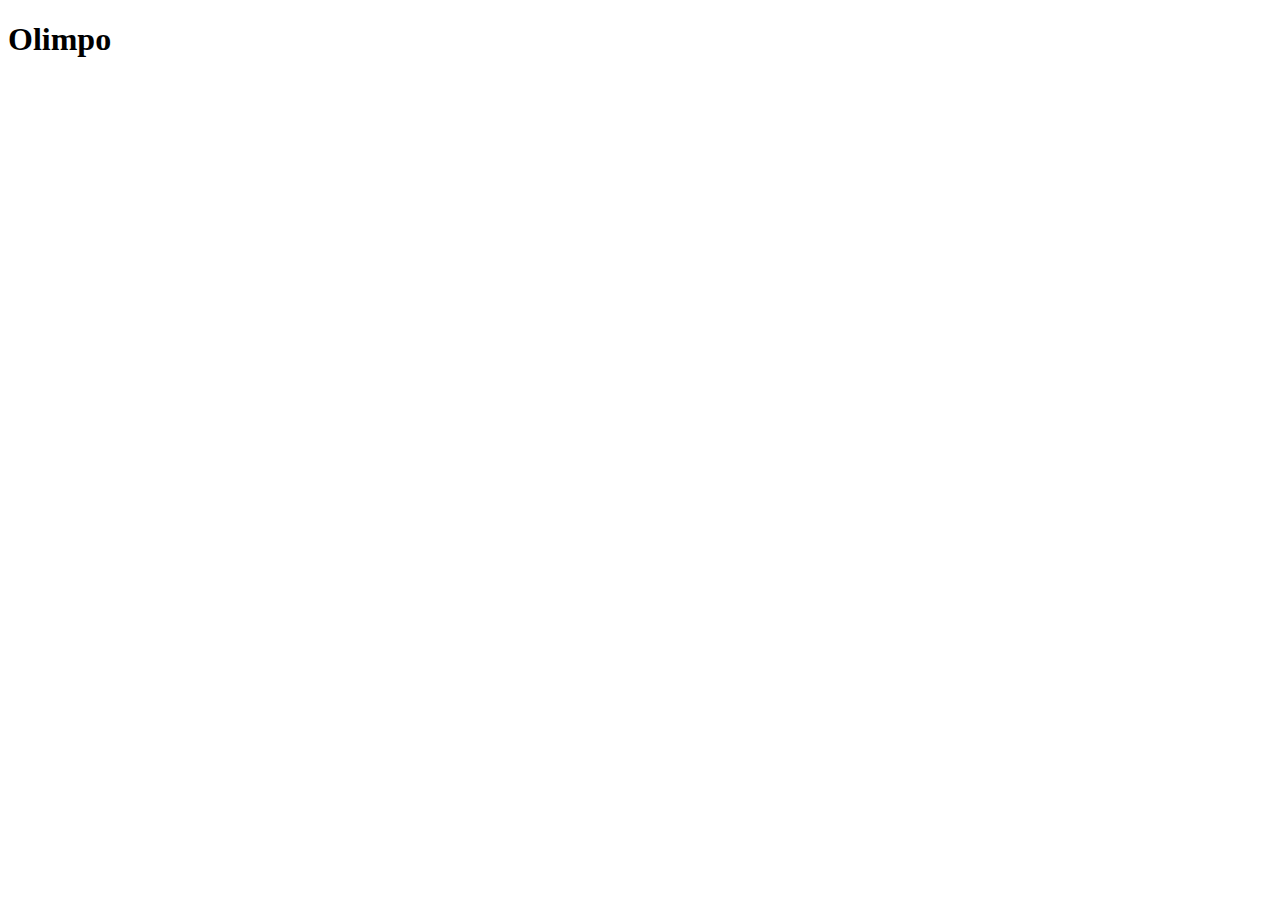
==== src/index.html @ cff0ea61 "- Configuración del proyecto" ====
<!DOCTYPE html>
<html lang="en">
    <head>
        <meta charset="UTF-8">
        <meta http-equiv="X-UA-Compatible" content="IE=edge">
        <meta name="viewport" content="width=device-width, initial-scale=1.0">
        <title>Olimpo</title>
    </head>
    <body>
        <h1>Olimpo</h1>
    </body>
</html>
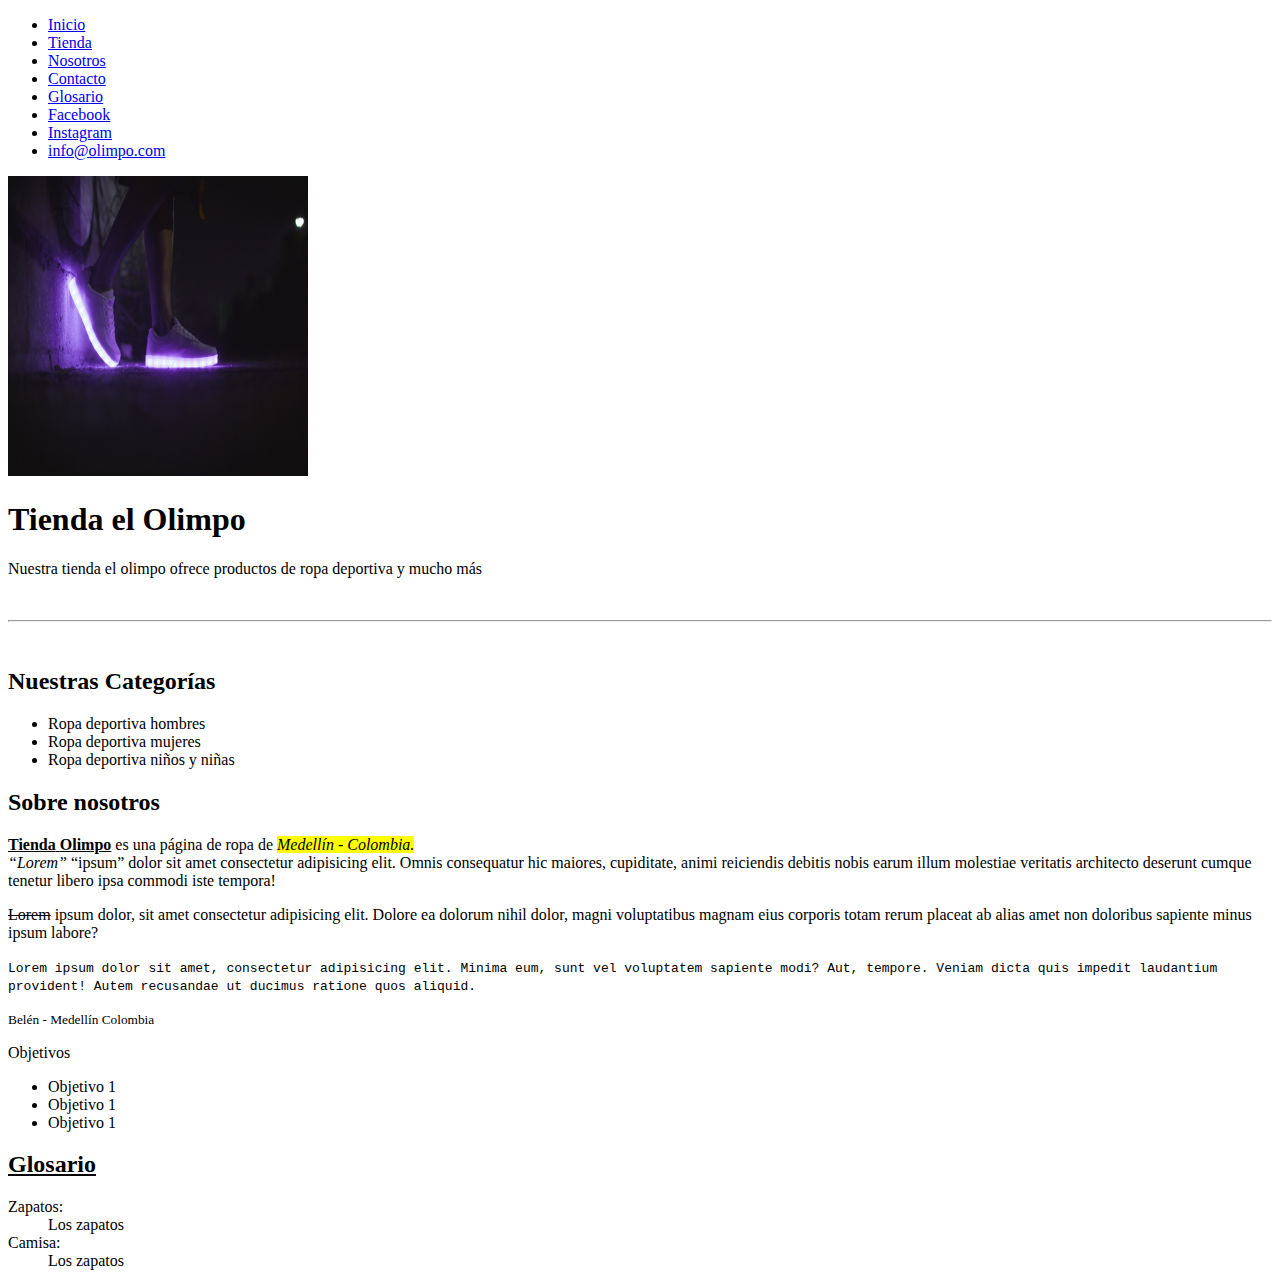
==== commit 36873787: "- Creación página de publicaciones -Actualización index: Imagen y tipo de textos" ====
--- a/src/index.html
+++ b/src/index.html
@@ -7,6 +7,98 @@
         <title>Olimpo</title>
     </head>
     <body>
-        <h1>Olimpo</h1>
+        <!--Encabezado-->
+        <header>
+            <!--Menú de navegación-->
+            <nav>
+             <ul>
+                <li><a href="#">Inicio</a></li>
+                <li><a href="/src/pages/tienda.html">Tienda</a></li>
+                <li><a href="#nosotros">Nosotros</a></li>
+                <li><a href="/src/pages/contacto.html">Contacto</a></li>
+                <li><a href="#glosario">Glosario</a></li>
+                <li><a target="_blank" href="https://www.facebook.com/">Facebook</a></li>
+                <li><a target="_blank" href="https://www.instagram.com/">Instagram</a></li>
+                <li><a href="mailto:info@olimpo.com">info@olimpo.com</a></li>
+             </ul>
+            </nav>
+
+        </header>
+        
+        <!--Cuerpo-->
+        <main>
+
+            <img src="static/img/zapatos.jpg" width="300" height="300">
+            
+            <h1>Tienda el Olimpo</h1>
+            <p>Nuestra tienda el olimpo ofrece productos de ropa deportiva y mucho más</p>
+            <br />
+            <!-- br: linea de separación-->
+            <hr />
+            <!-- hr: linea de separación-->
+            <br/>
+
+            <h2>Nuestras Categorías</h2>
+
+            <!--Ul lista con puntos Ol lista ordenada-->
+            <ul>
+                <li>Ropa deportiva hombres</li>
+                <li>Ropa deportiva mujeres</li>
+                <li>Ropa deportiva niños y niñas</li>
+            </ul>
+
+            <section id="nosotros">
+                <h2>Sobre nosotros</h2>
+                <p>
+                    <u><strong>Tienda</strong> <b>Olimpo</b></u> es una página de ropa de <em> <mark>Medellín - Colombia.</mark> </em>
+                    <br/>
+                    <cite><q>Lorem</q></cite> <q>ipsum</q> dolor sit amet consectetur adipisicing elit. 
+                    Omnis consequatur hic maiores, cupiditate, animi reiciendis debitis 
+                    nobis earum illum molestiae veritatis architecto deserunt cumque 
+                    tenetur libero ipsa commodi iste tempora!
+                </p>
+                <p>
+                    <s>Lorem</s> ipsum dolor, sit amet consectetur adipisicing elit. Dolore 
+                    ea dolorum nihil dolor, magni voluptatibus magnam eius corporis totam rerum placeat
+                     ab alias amet non doloribus sapiente minus ipsum labore?
+                </p>
+                <code>Lorem ipsum dolor sit amet, consectetur adipisicing elit. 
+                    Minima eum, sunt vel voluptatem sapiente modi? Aut, tempore. 
+                    Veniam dicta quis impedit laudantium provident! Autem recusandae ut ducimus ratione quos aliquid.
+                </code>
+                <p>
+                    <small>Belén - Medellín Colombia</small>
+                </p>
+                <div>
+                    <div>Objetivos</div>
+                    <div>
+                        <ul>
+                            <li><span>Objetivo 1</span></li>
+                            <li><span>Objetivo 1</span></li>
+                            <li><span>Objetivo 1</span></li>
+                        </ul>
+                    </div>
+                </div>
+            </section>
+
+            <section id="glosario">
+                <h2> <u>Glosario</u> </h2>
+                <dl>
+                    <dt>Zapatos:</dt>
+                    <dd>Los zapatos</dd>
+                    <dt>Camisa:</dt>
+                    <dd>Los zapatos</dd>
+                </dl>
+            </section>
+            
+
+        </main>
+
+        <!--Pie de página -->
+        <footer>
+
+        </footer>
+
+
     </body>
 </html>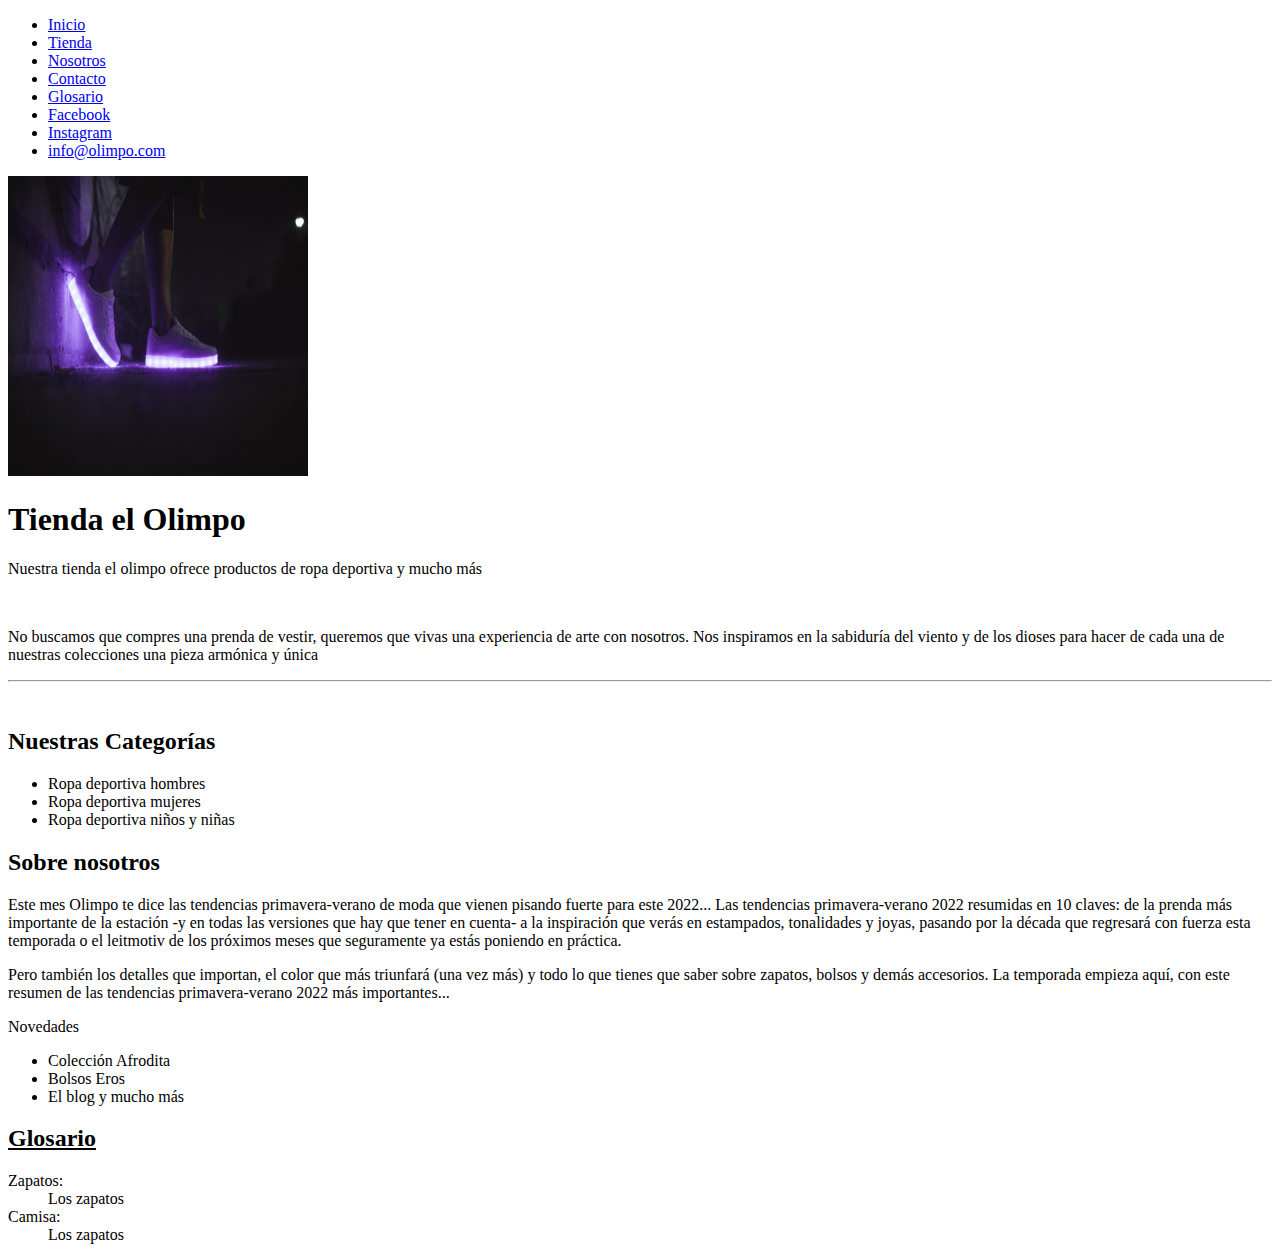
==== commit 94159dc0: "- Actualización información index" ====
--- a/src/index.html
+++ b/src/index.html
@@ -33,6 +33,13 @@
             <h1>Tienda el Olimpo</h1>
             <p>Nuestra tienda el olimpo ofrece productos de ropa deportiva y mucho más</p>
             <br />
+
+            <p>
+                No buscamos que compres una prenda de vestir, queremos que vivas una experiencia de arte con nosotros. 
+                Nos inspiramos en la sabiduría del viento y de los dioses para hacer de cada una de nuestras colecciones una 
+                pieza armónica y única 
+            </p>
+
             <!-- br: linea de separación-->
             <hr />
             <!-- hr: linea de separación-->
@@ -49,33 +56,28 @@
 
             <section id="nosotros">
                 <h2>Sobre nosotros</h2>
-                <p>
-                    <u><strong>Tienda</strong> <b>Olimpo</b></u> es una página de ropa de <em> <mark>Medellín - Colombia.</mark> </em>
-                    <br/>
-                    <cite><q>Lorem</q></cite> <q>ipsum</q> dolor sit amet consectetur adipisicing elit. 
-                    Omnis consequatur hic maiores, cupiditate, animi reiciendis debitis 
-                    nobis earum illum molestiae veritatis architecto deserunt cumque 
-                    tenetur libero ipsa commodi iste tempora!
+               <p>
+                    Este mes Olimpo te dice las tendencias primavera-verano de moda que vienen pisando fuerte para este 2022...
+                    Las tendencias primavera-verano 2022 resumidas en 10 claves: de la prenda más importante de la estación -y
+                    en todas las versiones que hay que tener en cuenta- a la inspiración que verás en estampados, tonalidades y joyas,
+                    pasando por la década que regresará con fuerza esta temporada o el leitmotiv de los próximos meses que seguramente 
+                    ya estás poniendo en práctica.
                 </p>
                 <p>
-                    <s>Lorem</s> ipsum dolor, sit amet consectetur adipisicing elit. Dolore 
-                    ea dolorum nihil dolor, magni voluptatibus magnam eius corporis totam rerum placeat
-                     ab alias amet non doloribus sapiente minus ipsum labore?
-                </p>
-                <code>Lorem ipsum dolor sit amet, consectetur adipisicing elit. 
-                    Minima eum, sunt vel voluptatem sapiente modi? Aut, tempore. 
-                    Veniam dicta quis impedit laudantium provident! Autem recusandae ut ducimus ratione quos aliquid.
-                </code>
-                <p>
-                    <small>Belén - Medellín Colombia</small>
-                </p>
+                    Pero también los detalles que importan, el color que más triunfará (una vez más) y todo
+                    lo que tienes que saber sobre zapatos, bolsos y demás accesorios. La temporada empieza aquí, con este resumen de las 
+                    tendencias primavera-verano 2022 más importantes...
+                </p> 
+                
+                
+               
                 <div>
-                    <div>Objetivos</div>
+                    <div>Novedades</div>
                     <div>
                         <ul>
-                            <li><span>Objetivo 1</span></li>
-                            <li><span>Objetivo 1</span></li>
-                            <li><span>Objetivo 1</span></li>
+                            <li><span>Colección Afrodita</span></li>
+                            <li><span>Bolsos Eros</span></li>
+                            <li><span>El blog y mucho más</span></li>
                         </ul>
                     </div>
                 </div>
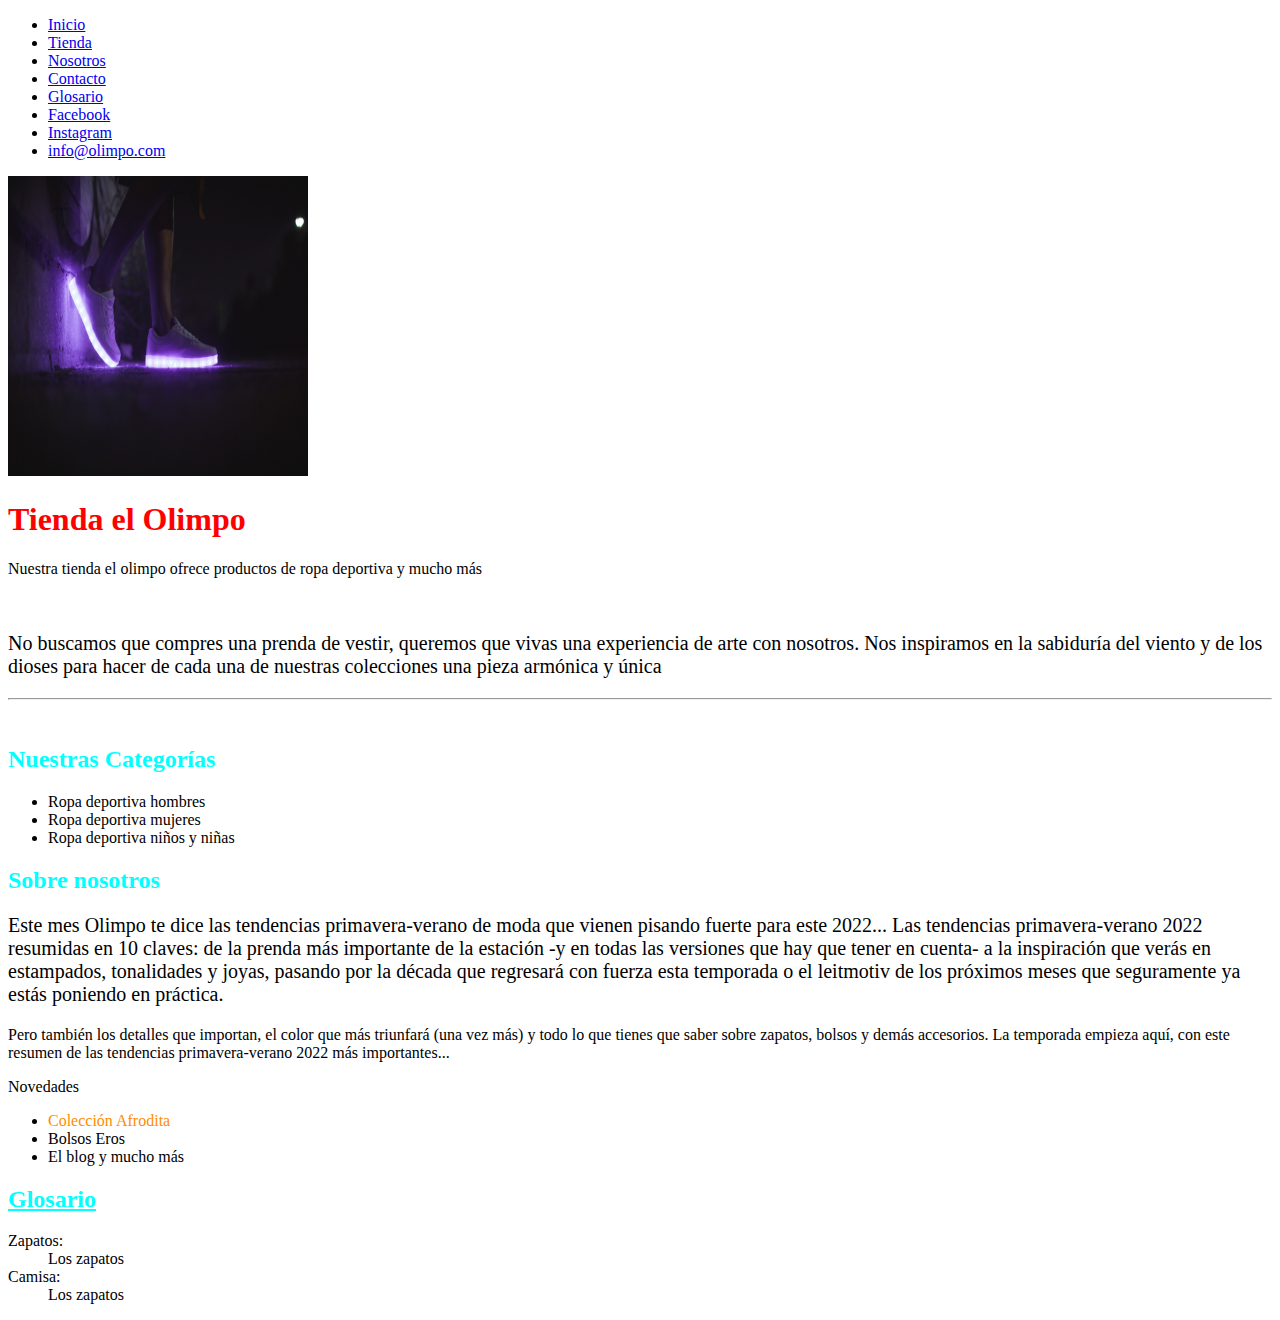
==== commit 69f23379: "- Identificadores de css" ====
--- a/src/index.html
+++ b/src/index.html
@@ -5,6 +5,19 @@
         <meta http-equiv="X-UA-Compatible" content="IE=edge">
         <meta name="viewport" content="width=device-width, initial-scale=1.0">
         <title>Olimpo</title>
+
+        <style>
+            h2{
+                color: aqua;
+            }
+            .parrafosprincipales{
+                font-size: 20px;
+            }
+            #coleccion{
+                color: darkorange;
+            }
+        </style>
+
     </head>
     <body>
         <!--Encabezado-->
@@ -30,11 +43,11 @@
 
             <img src="static/img/zapatos.jpg" width="300" height="300">
             
-            <h1>Tienda el Olimpo</h1>
+            <h1 style="color: red;">Tienda el Olimpo</h1>
             <p>Nuestra tienda el olimpo ofrece productos de ropa deportiva y mucho más</p>
             <br />
 
-            <p>
+            <p class="parrafosprincipales">
                 No buscamos que compres una prenda de vestir, queremos que vivas una experiencia de arte con nosotros. 
                 Nos inspiramos en la sabiduría del viento y de los dioses para hacer de cada una de nuestras colecciones una 
                 pieza armónica y única 
@@ -56,14 +69,14 @@
 
             <section id="nosotros">
                 <h2>Sobre nosotros</h2>
-               <p>
+               <p class="parrafosprincipales">
                     Este mes Olimpo te dice las tendencias primavera-verano de moda que vienen pisando fuerte para este 2022...
                     Las tendencias primavera-verano 2022 resumidas en 10 claves: de la prenda más importante de la estación -y
                     en todas las versiones que hay que tener en cuenta- a la inspiración que verás en estampados, tonalidades y joyas,
                     pasando por la década que regresará con fuerza esta temporada o el leitmotiv de los próximos meses que seguramente 
                     ya estás poniendo en práctica.
                 </p>
-                <p>
+                <p class="parrafosSecundarios">
                     Pero también los detalles que importan, el color que más triunfará (una vez más) y todo
                     lo que tienes que saber sobre zapatos, bolsos y demás accesorios. La temporada empieza aquí, con este resumen de las 
                     tendencias primavera-verano 2022 más importantes...
@@ -75,7 +88,7 @@
                     <div>Novedades</div>
                     <div>
                         <ul>
-                            <li><span>Colección Afrodita</span></li>
+                            <li><span id="coleccion">Colección Afrodita</span></li>
                             <li><span>Bolsos Eros</span></li>
                             <li><span>El blog y mucho más</span></li>
                         </ul>
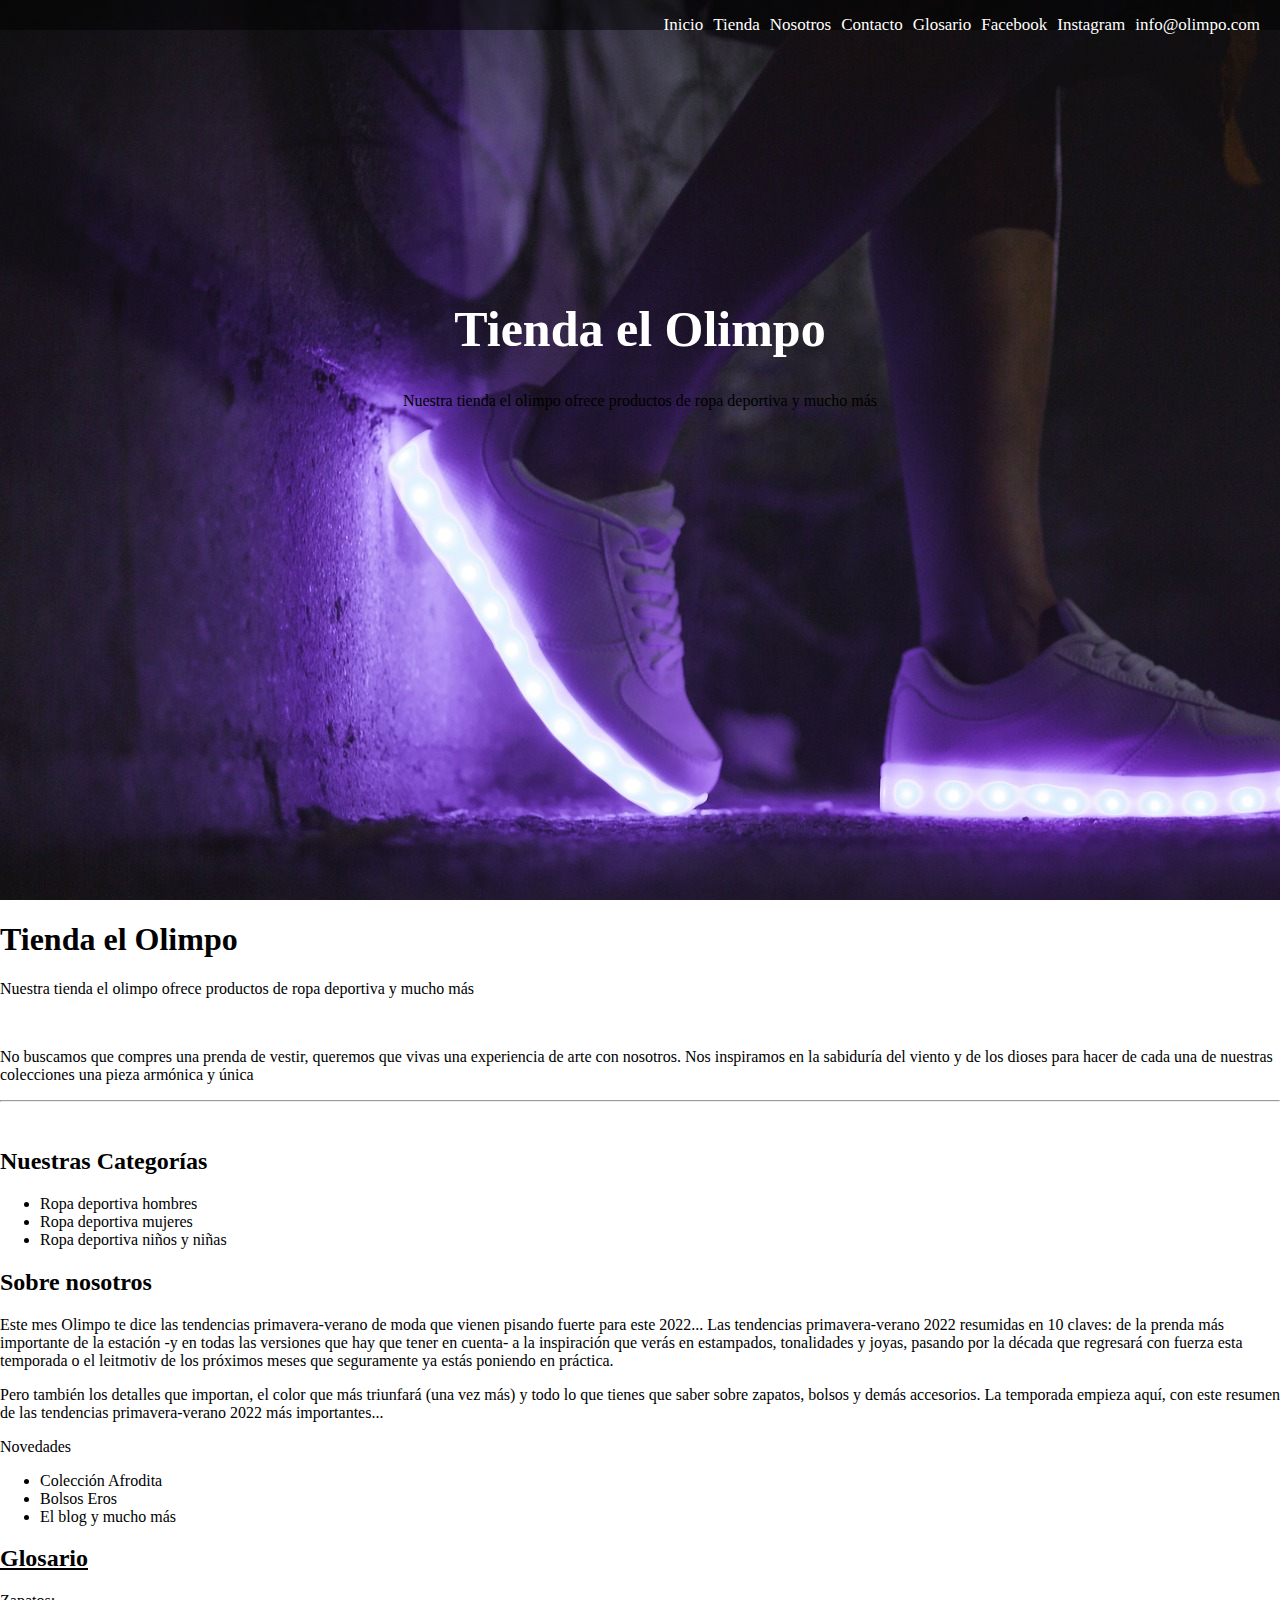
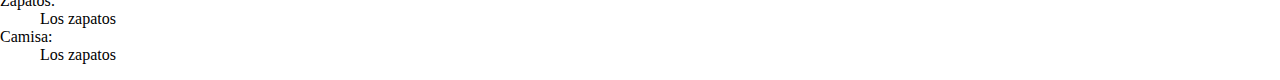
==== commit 188a08db: "- Diseño barra de navegación e imagen principal" ====
--- a/src/index.html
+++ b/src/index.html
@@ -1,49 +1,46 @@
 <!DOCTYPE html>
 <html lang="en">
+
     <head>
         <meta charset="UTF-8">
         <meta http-equiv="X-UA-Compatible" content="IE=edge">
         <meta name="viewport" content="width=device-width, initial-scale=1.0">
         <title>Olimpo</title>
+        <link rel="stylesheet" href="assests/css/main.css">
+    </head>
 
-        <style>
-            h2{
-                color: aqua;
-            }
-            .parrafosprincipales{
-                font-size: 20px;
-            }
-            #coleccion{
-                color: darkorange;
-            }
-        </style>
-
-    </head>
     <body>
         <!--Encabezado-->
-        <header>
-            <!--Menú de navegación-->
-            <nav>
-             <ul>
-                <li><a href="#">Inicio</a></li>
-                <li><a href="/src/pages/tienda.html">Tienda</a></li>
-                <li><a href="#nosotros">Nosotros</a></li>
-                <li><a href="/src/pages/contacto.html">Contacto</a></li>
-                <li><a href="#glosario">Glosario</a></li>
-                <li><a target="_blank" href="https://www.facebook.com/">Facebook</a></li>
-                <li><a target="_blank" href="https://www.instagram.com/">Instagram</a></li>
-                <li><a href="mailto:info@olimpo.com">info@olimpo.com</a></li>
-             </ul>
-            </nav>
+        <section id="app">
+            <header id="header">
+                <!--Menú de navegación-->
+                <nav class="nav-menu">
+                <ul>
+                    <li><a href="#">Inicio</a></li>
+                    <li><a href="/src/pages/tienda.html">Tienda</a></li>
+                    <li><a href="#nosotros">Nosotros</a></li>
+                    <li><a href="/src/pages/contacto.html">Contacto</a></li>
+                    <li><a href="#glosario">Glosario</a></li>
+                    <li><a target="_blank" href="https://www.facebook.com/">Facebook</a></li>
+                    <li><a target="_blank" href="https://www.instagram.com/">Instagram</a></li>
+                    <li><a href="mailto:info@olimpo.com">info@olimpo.com</a></li>
+                </ul>
+                </nav>
+            </header>
 
-        </header>
+            <div id="titulo">
+                <center>
+                    <h1>Tienda el Olimpo</h1>
+                    <p>Nuestra tienda el olimpo ofrece productos de ropa deportiva y mucho más</p>
+                </center>
+            </div>
+
+        </section>
+
         
         <!--Cuerpo-->
-        <main>
-
-            <img src="static/img/zapatos.jpg" width="300" height="300">
-            
-            <h1 style="color: red;">Tienda el Olimpo</h1>
+        <main>            
+            <h1>Tienda el Olimpo</h1>
             <p>Nuestra tienda el olimpo ofrece productos de ropa deportiva y mucho más</p>
             <br />
 
--- a/src/assests/css/main.css
+++ b/src/assests/css/main.css
@@ -0,0 +1,72 @@
+body {
+    margin: 0;
+}
+
+/*
+=== BARRA DE NAVEGACIÓN
+*/
+
+#header {
+    padding: 15px;
+    background-color: rgba(0, 0, 0, 0.5);
+    position: relative;
+}
+
+.nav-menu {
+   /* border: 2px solid red;*/
+}
+
+.nav-menu ul {
+    list-style-type: none;
+    margin: 0;
+    padding: 0;
+    display: flex;
+    /*justify-content: space-between;*/
+    float: right;
+}
+
+.nav-menu a {
+    text-decoration: none;
+    color: #fff;
+    font-size: 17px;
+    margin: 5px;
+}
+
+.nav-menu a:hover {
+    color: rgb(110, 22, 133);
+    font-size: 19px;
+}
+
+/*
+=== IMAGEN PRINCIPAL ===
+*/
+
+#app {
+    height: 100vh;
+    width: 100%;
+    background-size: cover;
+    background: url("/src/static/img/zapatos.jpg");
+}
+
+#app::before {
+    contain: "";
+    position: absolute;
+    bottom: 0;
+    right: 0;
+    left: 0;
+    top: 0;
+    background: rgba(0, 0, 0, 0.5);
+}
+
+#titulo {
+    margin-top: 30vh;
+}
+
+#titulo h1 {
+    color: #fff;
+    font-size: 50px;
+}
+
+
+
+
